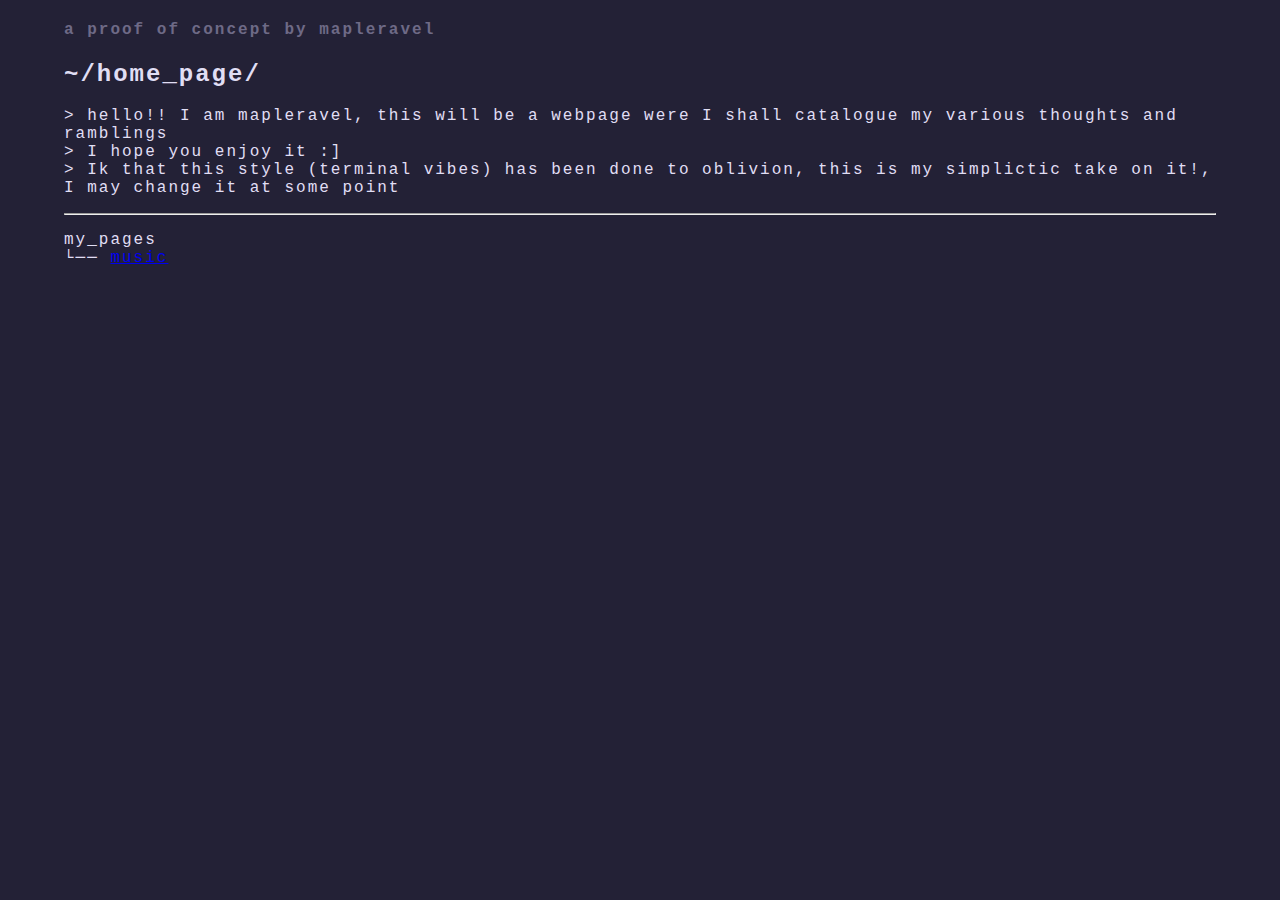
==== index.html @ 0adc265f "added more css and began work on music" ====
<!DOCTYPE html>
<html>

<head>
	<title>homepage</title>
	<link href="style.css" rel="stylesheet" type="text/css" />
</head>


<body>
	<h4 class="faint">
		a proof of concept by mapleravel
	</h4>

	<h2>
		~/home_page/
	</h2>



	<p>
		> hello!! I am mapleravel, this will be a webpage were I shall catalogue my various thoughts and ramblings <br/>
		> I hope you enjoy it :] <br/>
		> Ik that this style (terminal vibes) has been done to oblivion, this is my simplictic take on it!, I may change it at some point
	</p>

	<hr/>

	<p>
		my_pages <br/>
		└── <a href="music.html">music</a>

	</p>




</body>


</html>
---- style.css ----
:root {
	--base: #232136;
	--surface: #2a273f;
	--overlay: #393552;
	--muted: #6e6a86;
	--subtle: #908caa;
	--text: #e0def4;
	--love: #eb6f92;
	--gold: #f6c177;
	--rose: #ea9a97;
	--pine: #3e8fb0;
	--foam: #9ccfd8;
	--iris: #c4a7e7;
	--highlight_low: #2a283e;
	--highlight_med: #44415a;
	--highlight_high: #56526e;
}

html {
	height: 100%;
	width: 100%;
}

body {
	font-family: 'Courier New', Courier, monospace;
	background-color: var(--base);
	color: var(--text);
	letter-spacing: 2px;
	margin-left: 5%;
	margin-right: 5%;
}

.faint {
	color: var(--muted);
}

.ind1 {
	text-indent: 3%;
}
.ind2 {
	text-indent: 6%;
}
.ind3 {
	text-indent: 9%;
}
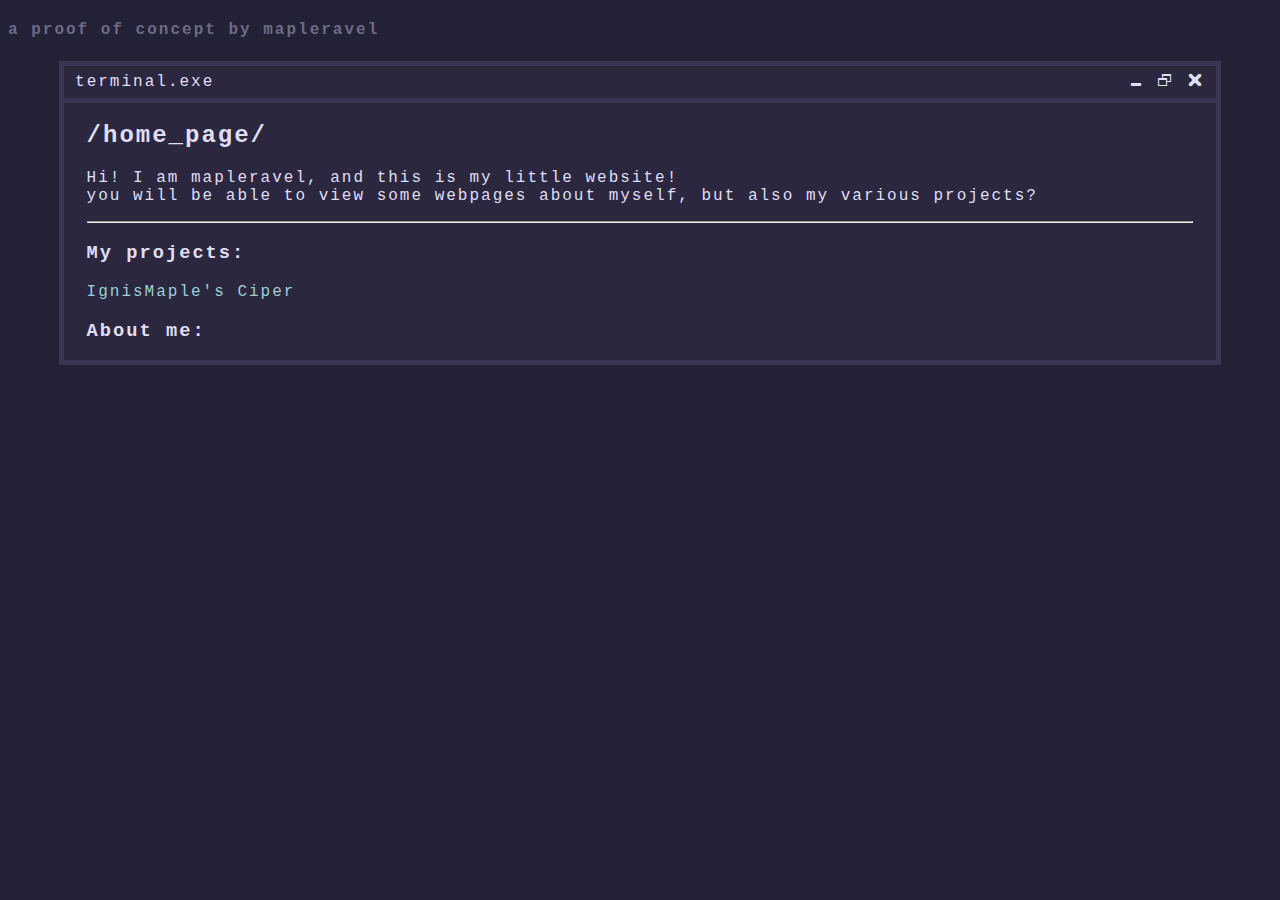
==== commit 2c8c4c77: "did most of the cipher" ====
--- a/index.html
+++ b/index.html
@@ -1,41 +1,33 @@
 <!DOCTYPE html>
 <html>
+  <head>
+    <title>homepage</title>
+    <link href="style.css" rel="stylesheet" type="text/css" />
+  </head>
 
-<head>
-	<title>homepage</title>
-	<link href="style.css" rel="stylesheet" type="text/css" />
-</head>
+  <body>
+    <h4 class="faint">a proof of concept by mapleravel</h4>
 
+    <div class="truebody">
+      <div class="window">
+        <p>terminal.exe<span style="float: right">🗕 🗗 🗙</span></p>
+      </div>
 
-<body>
-	<h4 class="faint">
-		a proof of concept by mapleravel
-	</h4>
+      <div class="content">
+        <h2>/home_page/</h2>
 
-	<h2>
-		~/home_page/
-	</h2>
+        
 
-
-
-	<p>
-		> hello!! I am mapleravel, this will be a webpage were I shall catalogue my various thoughts and ramblings <br/>
-		> I hope you enjoy it :] <br/>
-		> Ik that this style (terminal vibes) has been done to oblivion, this is my simplictic take on it!, I may change it at some point
-	</p>
-
-	<hr/>
-
-	<p>
-		my_pages <br/>
-		└── <a href="music.html">music</a>
-
-	</p>
-
-
-
-
-</body>
-
-
-</html>+        <p>
+          Hi! I am mapleravel, and this is my little website! <br />
+          you will be able to view some webpages about myself, but also my various projects?
+        </p>
+	  <hr />
+	  <h3>My projects:</h2>
+        <a href="cipher.html">IgnisMaple's Ciper</a>
+	  <h3>About me:</h3>
+	  <a href="bf"></a>
+      </div>
+    </div>
+  </body>
+</html>
--- a/style.css
+++ b/style.css
@@ -1,45 +1,89 @@
 :root {
-	--base: #232136;
-	--surface: #2a273f;
-	--overlay: #393552;
-	--muted: #6e6a86;
-	--subtle: #908caa;
-	--text: #e0def4;
-	--love: #eb6f92;
-	--gold: #f6c177;
-	--rose: #ea9a97;
-	--pine: #3e8fb0;
-	--foam: #9ccfd8;
-	--iris: #c4a7e7;
-	--highlight_low: #2a283e;
-	--highlight_med: #44415a;
-	--highlight_high: #56526e;
+  --base: #232136;
+  --surface: #2a273f;
+  --overlay: #393552;
+  --muted: #6e6a86;
+  --subtle: #908caa;
+  --text: #e0def4;
+  --love: #eb6f92;
+  --gold: #f6c177;
+  --rose: #ea9a97;
+  --pine: #3e8fb0;
+  --foam: #9ccfd8;
+  --iris: #c4a7e7;
+  --highlight_low: #2a283e;
+  --highlight_med: #44415a;
+  --highlight_high: #56526e;
 }
 
 html {
-	height: 100%;
-	width: 100%;
+  height: 100%;
+  width: 100%;
 }
 
 body {
-	font-family: 'Courier New', Courier, monospace;
-	background-color: var(--base);
-	color: var(--text);
-	letter-spacing: 2px;
-	margin-left: 5%;
-	margin-right: 5%;
+  font-family: "Courier New", Courier, monospace;
+  background-color: var(--base);
+  color: var(--text);
+  letter-spacing: 2px;
+}
+
+pre {
+  font-family: "Courier New", Courier, monospace;
+  color: var(--text);
+  letter-spacing: 2px;
+  text-align: left;
+  tab-size: 5;
+}
+
+.truebody {
+  border-style: solid;
+  border-width: 5px;
+  border-color: var(--overlay);
+  margin-left: 4%;
+  margin-right: 4%;
+  background-color: var(--surface);
+}
+
+a {
+  color: var(--foam);
+  text-decoration: none;
+}
+
+hr {
+  color: var(--subtle);
+}
+
+.window {
+  line-height: 0%;
+  padding-left: 1%;
+  padding-right: 1%;
+  border-bottom: var(--overlay) solid 5px;
+}
+
+.content {
+  padding-left: 2%;
+  padding-right: 2%;
 }
 
 .faint {
-	color: var(--muted);
+  color: var(--muted);
 }
 
 .ind1 {
-	text-indent: 3%;
+  text-indent: 3%;
 }
 .ind2 {
-	text-indent: 6%;
+  text-indent: 6%;
 }
 .ind3 {
-	text-indent: 9%;
-}+  text-indent: 9%;
+}
+
+.inputbox {
+  color: var(--text);
+  background-color: var(--base);
+  border: 5px solid var(--overlay);
+  width: 100%;
+  resize: vertical;
+}
